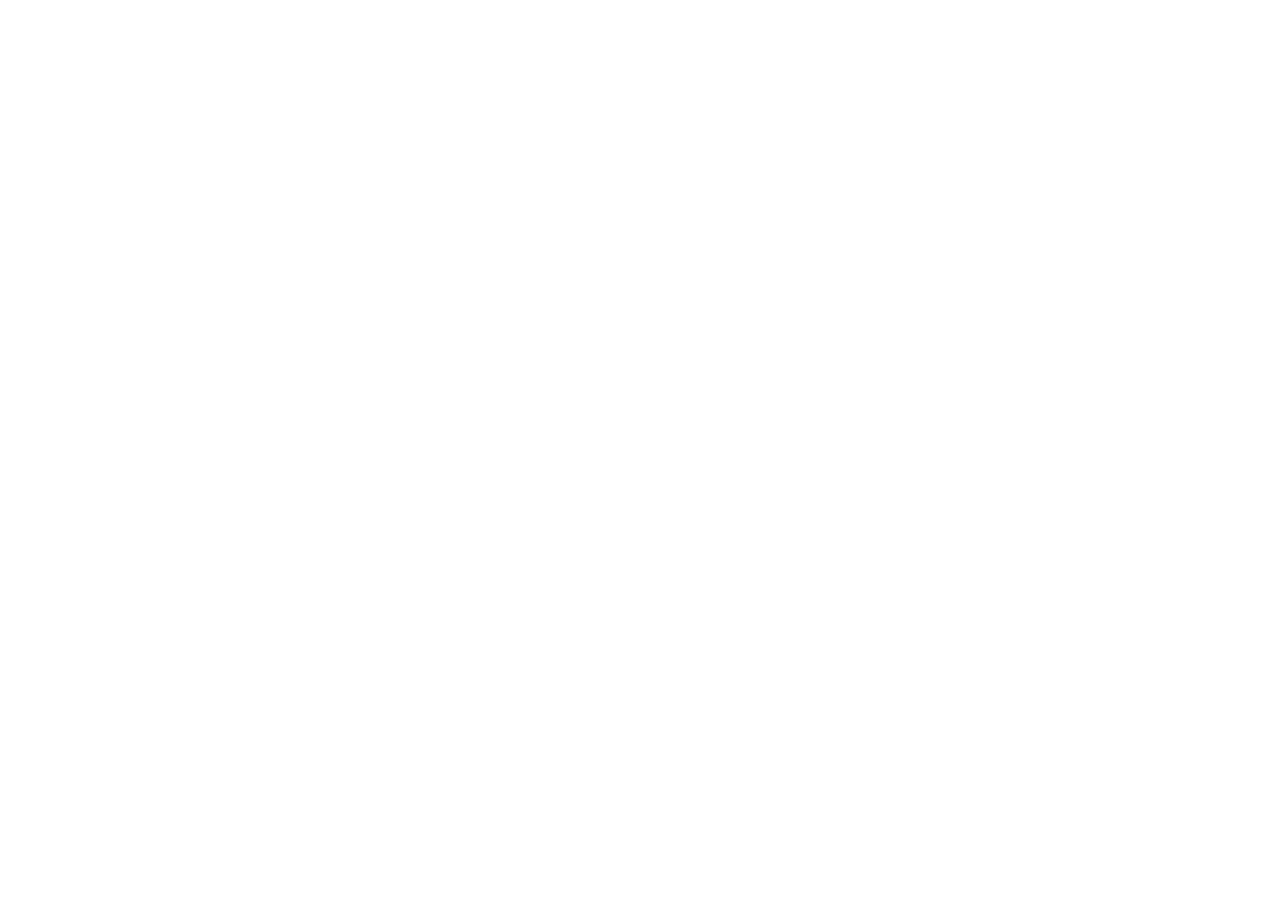
==== crearTabla/index.html @ 4cd8880f "ejercicio para crear una tabla desde javascript" ====
<!doctype html>
<html lang="es">
<head>
    <meta charset="UTF-8">
    <meta name="viewport"
          content="width=device-width, user-scalable=no, initial-scale=1.0, maximum-scale=1.0, minimum-scale=1.0">
    <meta http-equiv="X-UA-Compatible" content="ie=edge">
    <link rel="stylesheet" href="https://maxcdn.bootstrapcdn.com/bootstrap/4.0.0/css/bootstrap.min.css" integrity="sha384-Gn5384xqQ1aoWXA+058RXPxPg6fy4IWvTNh0E263XmFcJlSAwiGgFAW/dAiS6JXm" crossorigin="anonymous">
    <title>crearTabla</title>
</head>
<body>

</body>
<script src="https://code.jquery.com/jquery-3.2.1.slim.min.js" integrity="sha384-KJ3o2DKtIkvYIK3UENzmM7KCkRr/rE9/Qpg6aAZGJwFDMVNA/GpGFF93hXpG5KkN" crossorigin="anonymous"></script>
<script src="https://cdnjs.cloudflare.com/ajax/libs/popper.js/1.12.9/umd/popper.min.js" integrity="sha384-ApNbgh9B+Y1QKtv3Rn7W3mgPxhU9K/ScQsAP7hUibX39j7fakFPskvXusvfa0b4Q" crossorigin="anonymous"></script>
<script src="https://maxcdn.bootstrapcdn.com/bootstrap/4.0.0/js/bootstrap.min.js" integrity="sha384-JZR6Spejh4U02d8jOt6vLEHfe/JQGiRRSQQxSfFWpi1MquVdAyjUar5+76PVCmYl" crossorigin="anonymous"></script>
<script src="js/main.js"></script>
</html>
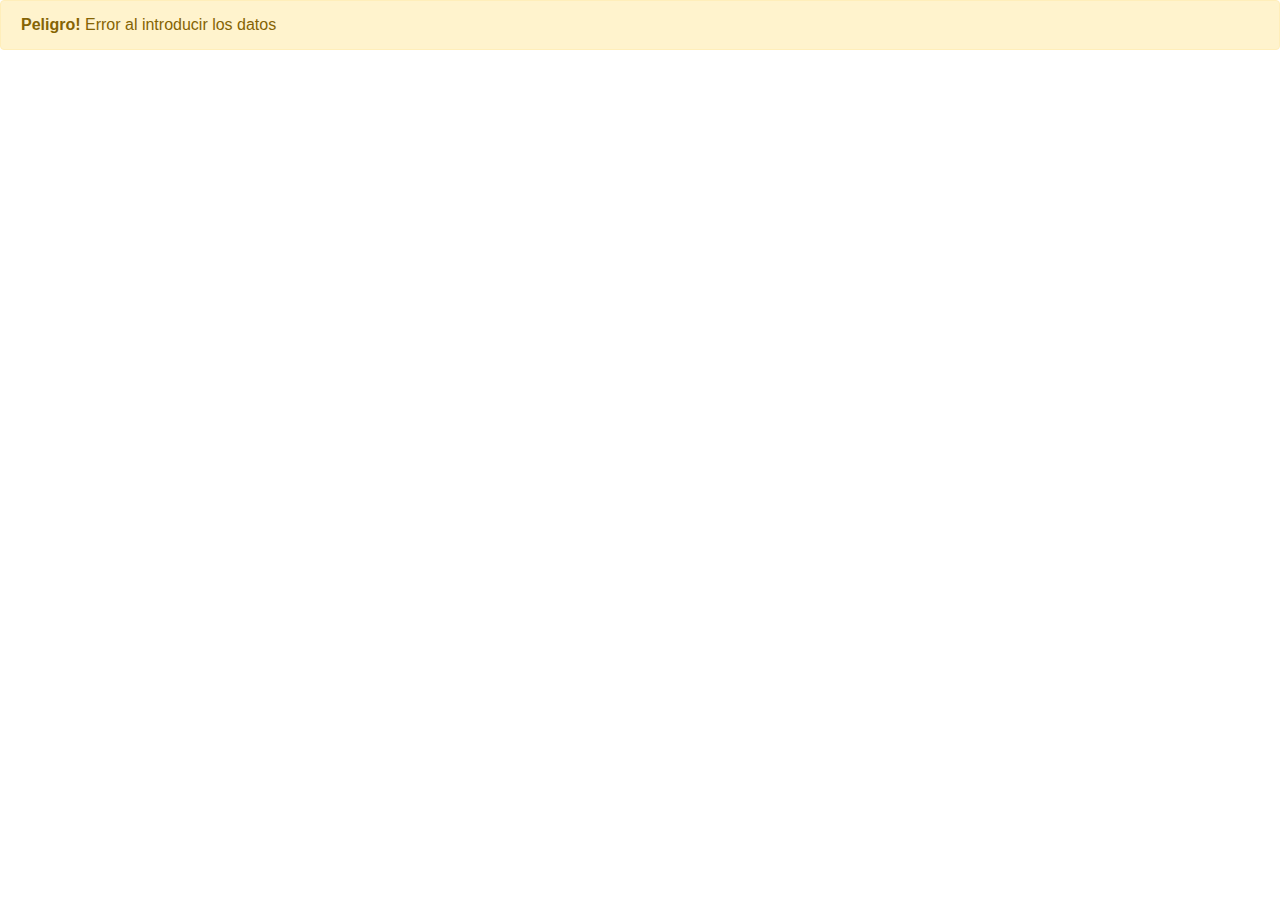
==== commit 3dc9ce05: "eliminado codigo sobrante, falta comprobar si el puzzle esta correcto" ====
--- a/crearTabla/index.html
+++ b/crearTabla/index.html
@@ -10,9 +10,10 @@
 </head>
 <body>
 
-</body>
 <script src="https://code.jquery.com/jquery-3.2.1.slim.min.js" integrity="sha384-KJ3o2DKtIkvYIK3UENzmM7KCkRr/rE9/Qpg6aAZGJwFDMVNA/GpGFF93hXpG5KkN" crossorigin="anonymous"></script>
 <script src="https://cdnjs.cloudflare.com/ajax/libs/popper.js/1.12.9/umd/popper.min.js" integrity="sha384-ApNbgh9B+Y1QKtv3Rn7W3mgPxhU9K/ScQsAP7hUibX39j7fakFPskvXusvfa0b4Q" crossorigin="anonymous"></script>
 <script src="https://maxcdn.bootstrapcdn.com/bootstrap/4.0.0/js/bootstrap.min.js" integrity="sha384-JZR6Spejh4U02d8jOt6vLEHfe/JQGiRRSQQxSfFWpi1MquVdAyjUar5+76PVCmYl" crossorigin="anonymous"></script>
 <script src="js/main.js"></script>
+</body>
+
 </html>